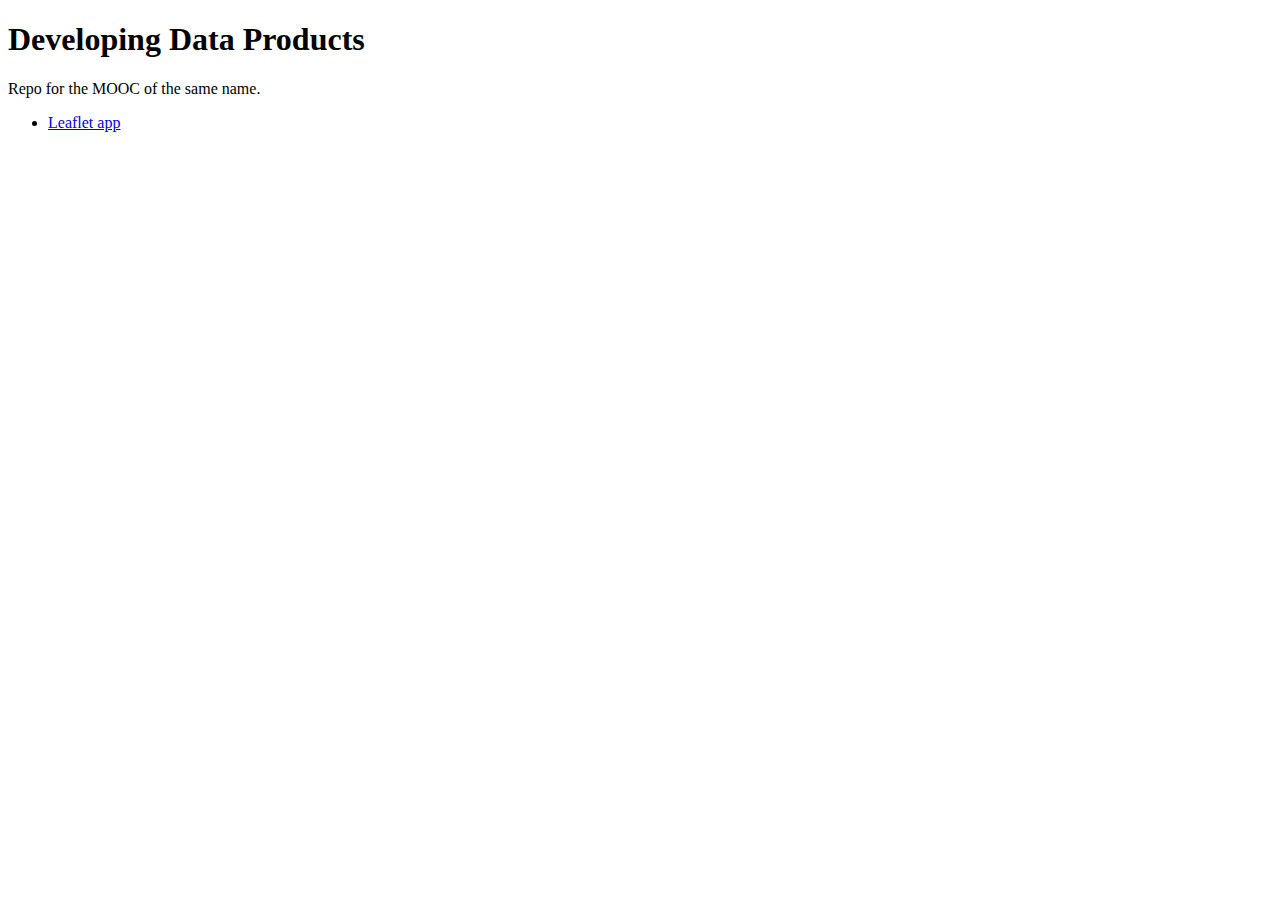
==== docs/index.html @ 3091117f "Change to docs folder structure" ====
<!DOCTYPE html>
<html>
	<head>
		<title>Developing data products</title>
	</head>
	
	<body>
	<h1>Developing Data Products</h1>
	Repo for the MOOC of the same name.
	
	<ul>
		<li><a href="Week%202%20-%20Leaflet/cities.html">Leaflet app</a></li>
	</ul>
	</body>
</html>
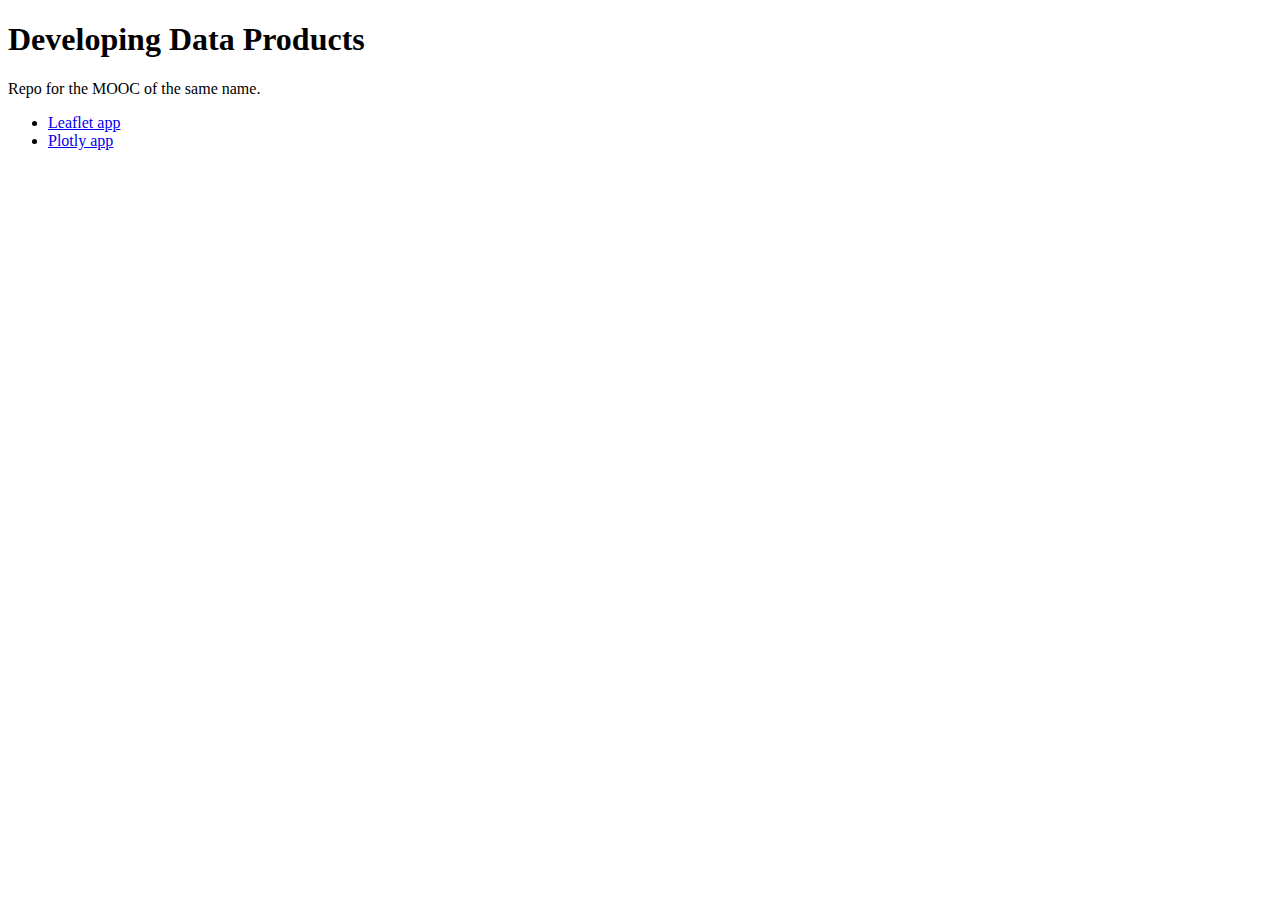
==== commit 4350f264: "Plotly page added" ====
--- a/docs/index.html
+++ b/docs/index.html
@@ -9,7 +9,8 @@
 	Repo for the MOOC of the same name.
 	
 	<ul>
-		<li><a href="Week%202%20-%20Leaflet/cities.html">Leaflet app</a></li>
+		<li><a href="cities.html">Leaflet app</a></li>
+		<li><a href="plotly_assignment.html">Plotly app</a></li>
 	</ul>
 	</body>
 </html>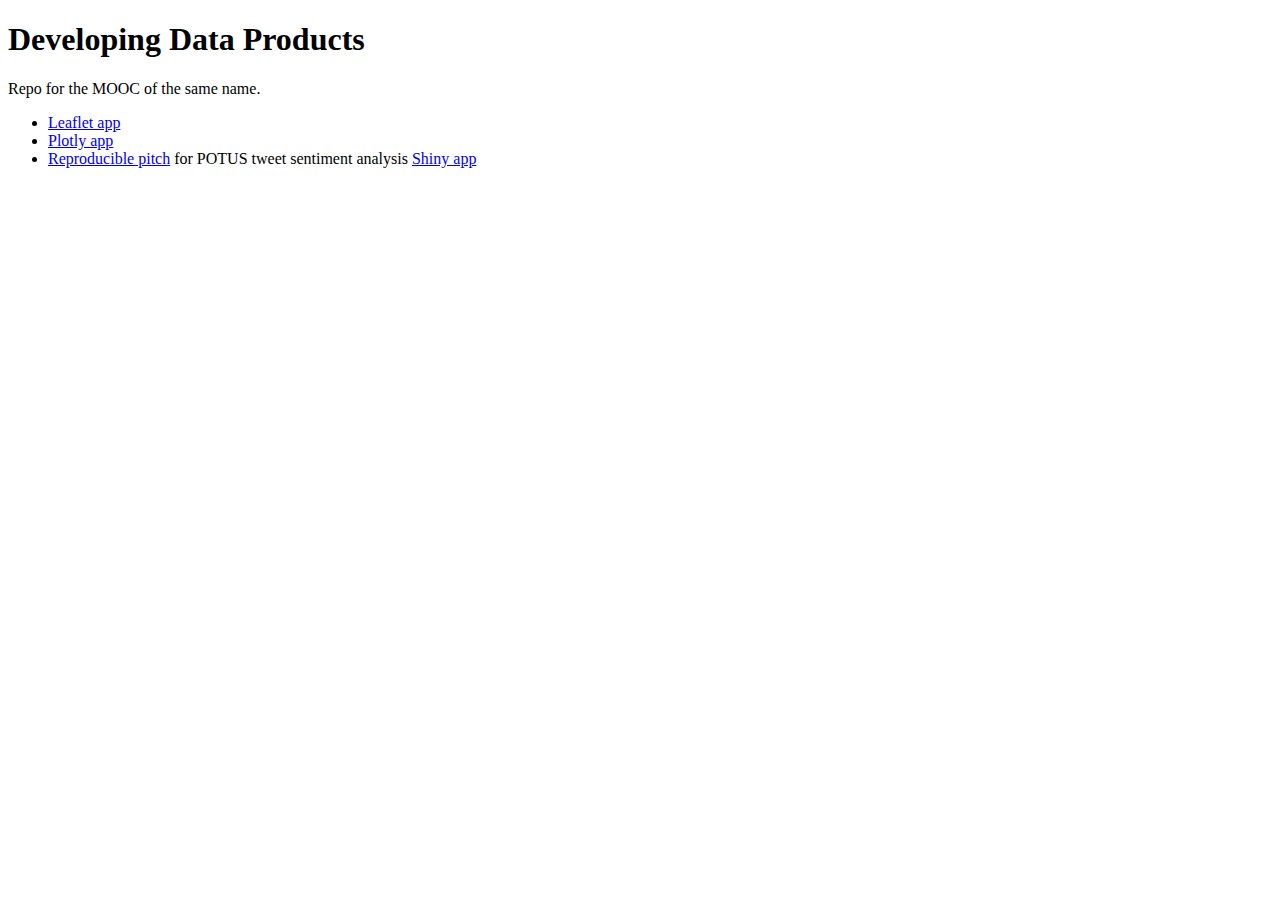
==== commit d0c20a2a: "Pitch added to index file" ====
--- a/docs/index.html
+++ b/docs/index.html
@@ -11,6 +11,7 @@
 	<ul>
 		<li><a href="cities.html">Leaflet app</a></li>
 		<li><a href="plotly_assignment.html">Plotly app</a></li>
+		<li><a href="pitch.html">Reproducible pitch</a> for POTUS tweet sentiment analysis <a href="https://kwichmann.shinyapps.io/potus_tweets/">Shiny app</a>
 	</ul>
 	</body>
 </html>